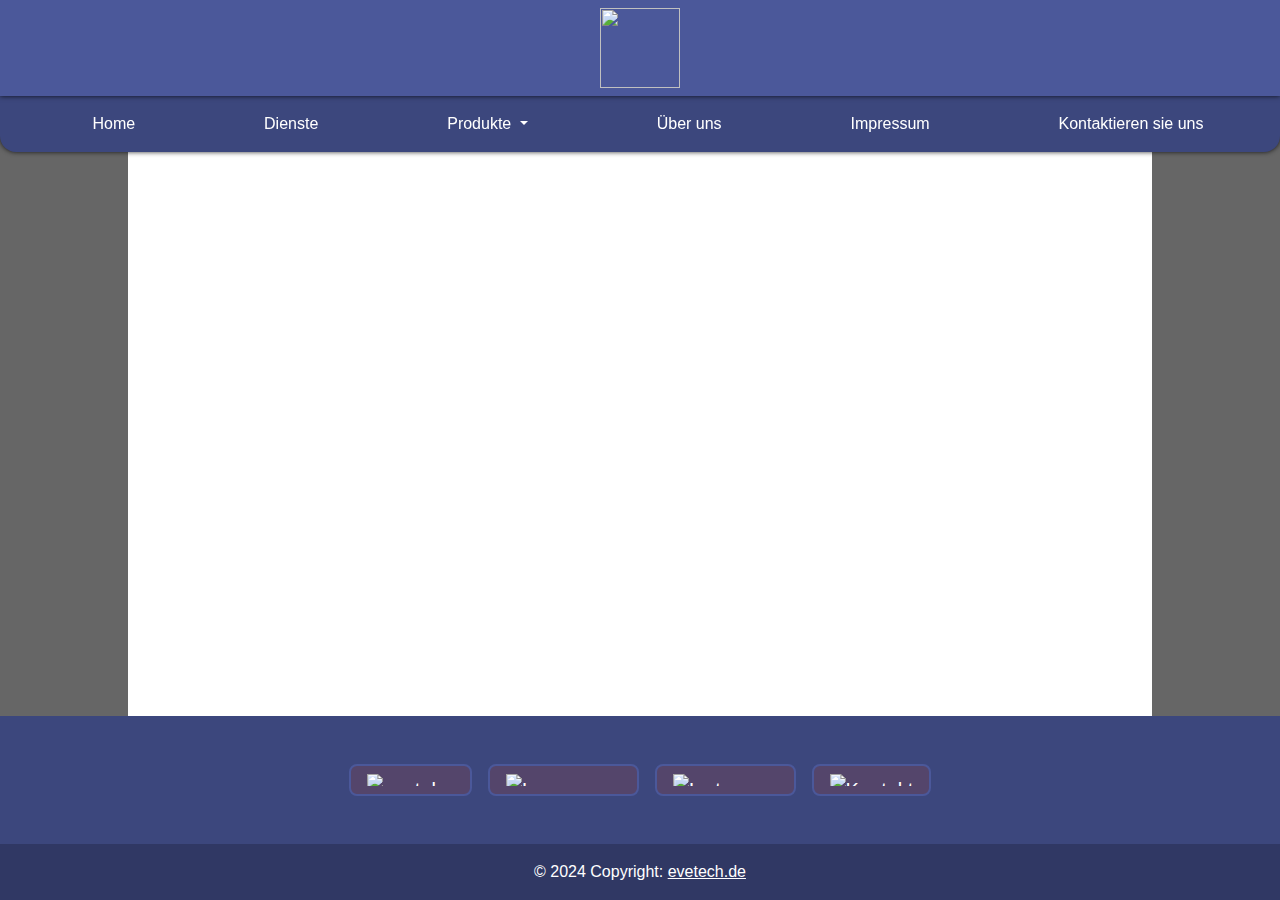
==== dienste.html @ 389f5839 "nix" ====
<!DOCTYPE html>
<html>

<head>
    <meta charset="UTF-8" />
    <title>Home | eve. </title>
    <link href="https://cdn.jsdelivr.net/npm/bootstrap@5.3.3/dist/css/bootstrap.min.css" rel="stylesheet" integrity="sha384-QWTKZyjpPEjISv5WaRU9OFeRpok6YctnYmDr5pNlyT2bRjXh0JMhjY6hW+ALEwIH" crossorigin="anonymous">
    <link href="Styles/style.css" rel="stylesheet">
    <script src="https://cdn.jsdelivr.net/npm/bootstrap@5.3.3/dist/js/bootstrap.bundle.min.js" integrity="sha384-YvpcrYf0tY3lHB60NNkmXc5s9fDVZLESaAA55NDzOxhy9GkcIdslK1eN7N6jIeHz" crossorigin="anonymous"></script>
    <script src="https://cdnjs.cloudflare.com/ajax/libs/three.js/r134/three.min.js"></script>
    <script src="https://cdn.jsdelivr.net/npm/vanta@0.5.24/dist/vanta.net.min.js"></script>
    <script>
        window.addEventListener('DOMContentLoaded', () => {
            VANTA.NET({
                el: "#net",
                mouseControls: true,
                touchControls: true,
                gyroControls: false,
                minheight: 200.00,
                minwidth: 200.00,
                scale: 1.00,
                scaleMobile: 1.00,
                points: 12.00,
                maxDistance: 26.00,
                spacing: 20.00,
            })
        })
    </script>
</head>

<body>
    <div id="blackbox"> </div>
    <div id="net"></div>
    <div class="logobar">
        <img src="images/logonav.png" class="logo">
    </div>
    <nav class="navbar navbar-expand navbar-dark">
        <div class="container-fluid">
            <a class="navbar-brand" href="#"></a>
            <button class="navbar-toggler" type="button" data-bs-toggle="collapse" data-bs-target="#navbarSupportedContent" aria-controls="navbarSupportedContent" aria-expanded="false" aria-label="Toggle navigation">
            <span class="navbar-toggler-icon"></span>
          </button>
            <div class="collapse navbar-collapse" id="navbarSupportedContent">
                <ul class="navbar-nav me-auto mb-2 mb-lg-0">
                    <li class="nav-item">
                        <a class="nav-link active" aria-current="page" href="index.html">Home</a>
                    </li>
                    <li class="nav-item">
                        <a class="nav-link" href="dienste.html">Dienste</a>
                    </li>
                    <li class="nav-item dropdown">
                        <a class="nav-link dropdown-toggle" href="#" role="button" data-bs-toggle="dropdown" aria-expanded="false">
                  Produkte
                </a>
                        <ul class="dropdown-menu" style="background-color: #3C477D;">
                            <li><a class="dropdown-item" href="shger.html">Smarthome Geräte</a></li>
                            <li><a class="dropdown-item" href="shsys.html">Smarthome Systeme</a></li>
                            <li><a class="dropdown-item" href="shkl.html">Smarthome Komplettlösungen</a></li>
                        </ul>
                    </li>
                    <li class="nav-item">
                        <a class="nav-link" href="team.html">Über uns</a>
                    </li>
                    <li class="nav-item">
                        <a class="nav-link" href="impressum.html">Impressum</a>
                    </li>
                    <li class="nav-item">
                        <a class="nav-link" href="kontakt.html">Kontaktieren sie uns</a>
                    </li>
                </ul>
            </div>
        </div>
    </nav>
    <div id="content">
        <div class="container-xxl"></div>
    </div>


    
</body>
<footer class="text-center text-lg-start" style="background-color: #3C477D;">
    <div class="container d-flex justify-content-center py-5">
        <button onclick="window.open('error.html', '_blank');" id="Btn" type="button" class="btn btn-primary btn-lg btn-floating mx-2" style="background-color: #54456b;">
          <img src="images/youtube.png" alt="youtube">
      </button>
        <button onclick="window.open('impressum.html', '_blank');" id="Btn" type="button" class="btn btn-primary btn-lg btn-floating mx-2" style="background-color: #54456b;">
          <img src="images/impressum.png" alt="Impressum">
      </button>
        <button onclick="window.open('https://www.instagram.com/evetechofficial/', '_blank');" id="Btn" type="button" class="btn btn-primary btn-lg btn-floating mx-2" style="background-color: #54456b;">
          <img src="images/insta.png" alt="Instagram">
      </button>
        <button onclick="window.open('kontakt.html', '_blank');" id="Btn" type="button" class="btn btn-primary btn-lg btn-floating mx-2" style="background-color: #54456b;">
          <img src="images/kont.png" alt="Kontakt">
      </button>
    </div>

    <!-- Copyright -->
    <div class="text-center text-white p-3" style="background-color: rgba(0, 0, 0, 0.2);">
        © 2024 Copyright:
        <a class="text-white" href="index.html">evetech.de</a>
    </div>
    <!-- Copyright -->
</footer>


</html>
---- Styles/style.css ----
body {
    color: white;
    display: flex;
    flex-direction: column;
    min-height: 100vh;
    font-family: 'Gibson', 'Arial', sans-serif;
}

.logo{
    width: 5rem;
    height: 5rem;
}

.logobar{
    display:flex;
    background-color: #4B589A;
    width: 100%;
    height: 6rem;
    justify-content: center;
    align-items: center;
    z-index: 3;
    position: relative;
    box-shadow: 0 0 5px rgba(0, 0, 0, 0.8);
}

.navbar{
    background-color: #3C477D; 
    border-bottom-left-radius: 1rem;
    border-bottom-right-radius: 1rem;
    z-index: 2;
    box-shadow: 0 0 5px rgba(0, 0, 0, 0.8);
}

.navbar-nav {
    display: flex;
    justify-content: space-around;
    width: 100%; /* This will make the navbar take the full width of its container */
}

.navbar-nav .nav-link {
    color: white; /* This will make the navbar text white */
}

.navbar-nav .nav-link:hover {
    text-decoration: underline; /* This will underline the navbar text on hover */
}
#net{
    width: 100%;
    height: 100%;
    position: fixed;
    z-index: 0;
}
.btn-floating {
    height: 32px;
    border-color: #4B589A;
    border-width: 2px;
    line-height: 32px; /* Adjust as needed */
    display: flex;

}
.btn:hover{
    border-color: #ffffff;
}
.btn-floating img {
    height: 100%; /* This will make the image height equal to the button height */
}


#blackbox{
    width: 100%;
    height: 100%;
    position: fixed;
    z-index: 1;
    background-color: rgba(0, 0, 0);
    opacity: 0.6;
}

#content {
    margin-left: 10%;
    margin-right: auto;
    width:80%;
    position:relative;
    z-index: 1;
    display: block;
    background-color: white;
    flex: 1 0 auto; /* This will push the footer down */
}

.dropdown-item{
    color: white;
}
.dropdown-menu :hover{
    background-color: #3C477D;
    color: white;
    text-decoration: underline;
}
footer {
    position: relative;
    min-width: 100%;
    flex-shrink: 0;
    z-index: 1;
    height: 5%; /* Set the footer height to 5% */
}
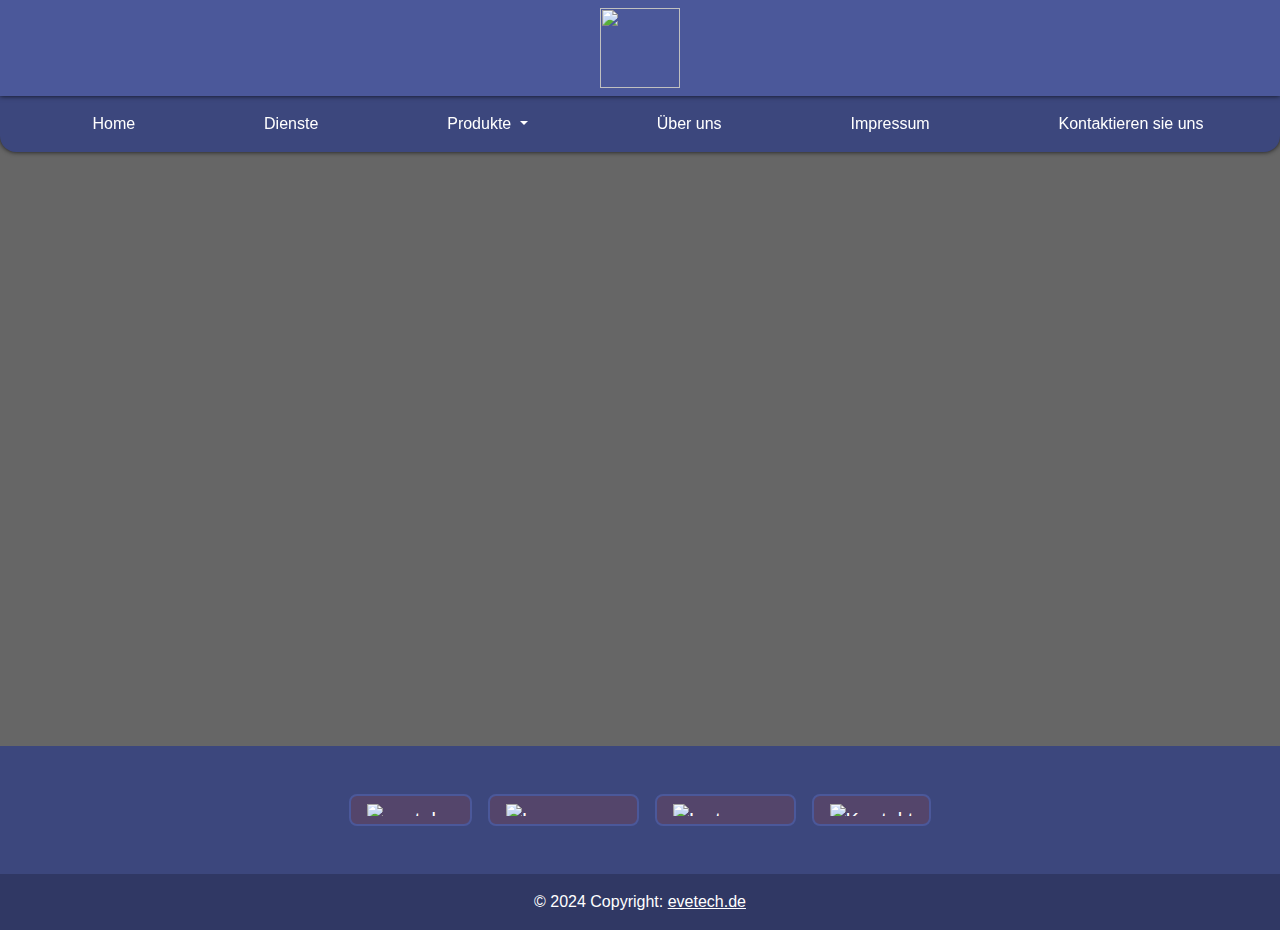
==== commit e95aa1ba: "Dienstleistung" ====
--- a/dienste.html
+++ b/dienste.html
@@ -75,7 +75,21 @@
         <div class="container-xxl"></div>
     </div>
 
+    class="content">
+    <h1> EVE TECH - Ihr Partner für Smart-Home-Lösungen</h1>
+    <h2>Was machen wir eigentlich?</h2>
+    <p>Bei EVE TECH sind wir darauf spezialisiert, intelligente Smart-Home-Lösungen anzubieten, die deinen Alltag komfortabler, sicherer und energieeffizienter gestalten. Unsere Expertise liegt in der Integration modernster Technologien, um dein Zuhause in ein intelligentes und vernetztes Umfeld zu verwandeln.</p>
+    
+    <h2>Was verkaufen wir?</h2>
+    <p>Unser Produktportfolio umfasst eine breite Palette von Smart-Home-Geräten und -Lösungen, darunter intelligente Thermostate, Beleuchtungssysteme, Sicherheitskameras, Bewegungssensoren, Tür- und Fenstersensoren, intelligente Alarmanlagen und vieles mehr. Egal, ob du dein Zuhause mit einer intelligenten Heizungs- und Beleuchtungssteuerung ausstatten möchtest oder nach einer umfassenden Sicherheitslösung suchst, wir haben das passende Produkt für dich.</p>
+    
+    <h2>In welche Preiskategorie fallen unsere Produkte?</h2>
+    <p>Unsere Produkte sind in verschiedenen Preiskategorien erhältlich, um den unterschiedlichen Bedürfnissen und Budgets unserer Kunden gerecht zu werden. Wir bieten sowohl erschwingliche Einstiegsmodelle als auch hochwertige Premiumprodukte an, die erstklassige Leistung und Funktionalität bieten.</p>
+    
+    <h2>Wie ist unser Lieferungsprozess?</h2>
+    <p>Unsere Lieferung erfolgt schnell und zuverlässig, um sicherzustellen, dass du deine Bestellung so schnell wie möglich erhältst. Die Lieferung innerhalb Deutschlands ist kostenlos für Bestellungen über einen bestimmten Betrag (Details findest du in unseren Versandbedingungen). Die Lieferdauer variiert je nach Produktverfügbarkeit und Lieferadresse, aber wir streben immer danach, deine Bestellung so schnell wie möglich zu liefern. Bei Fragen zu Lieferzeiten oder Versandkosten steht unser Kundenservice-Team gerne zur Verfügung, um dir weiterzuhelfen.</p>
 
+</div>
     
 </body>
 <footer class="text-center text-lg-start" style="background-color: #3C477D;">
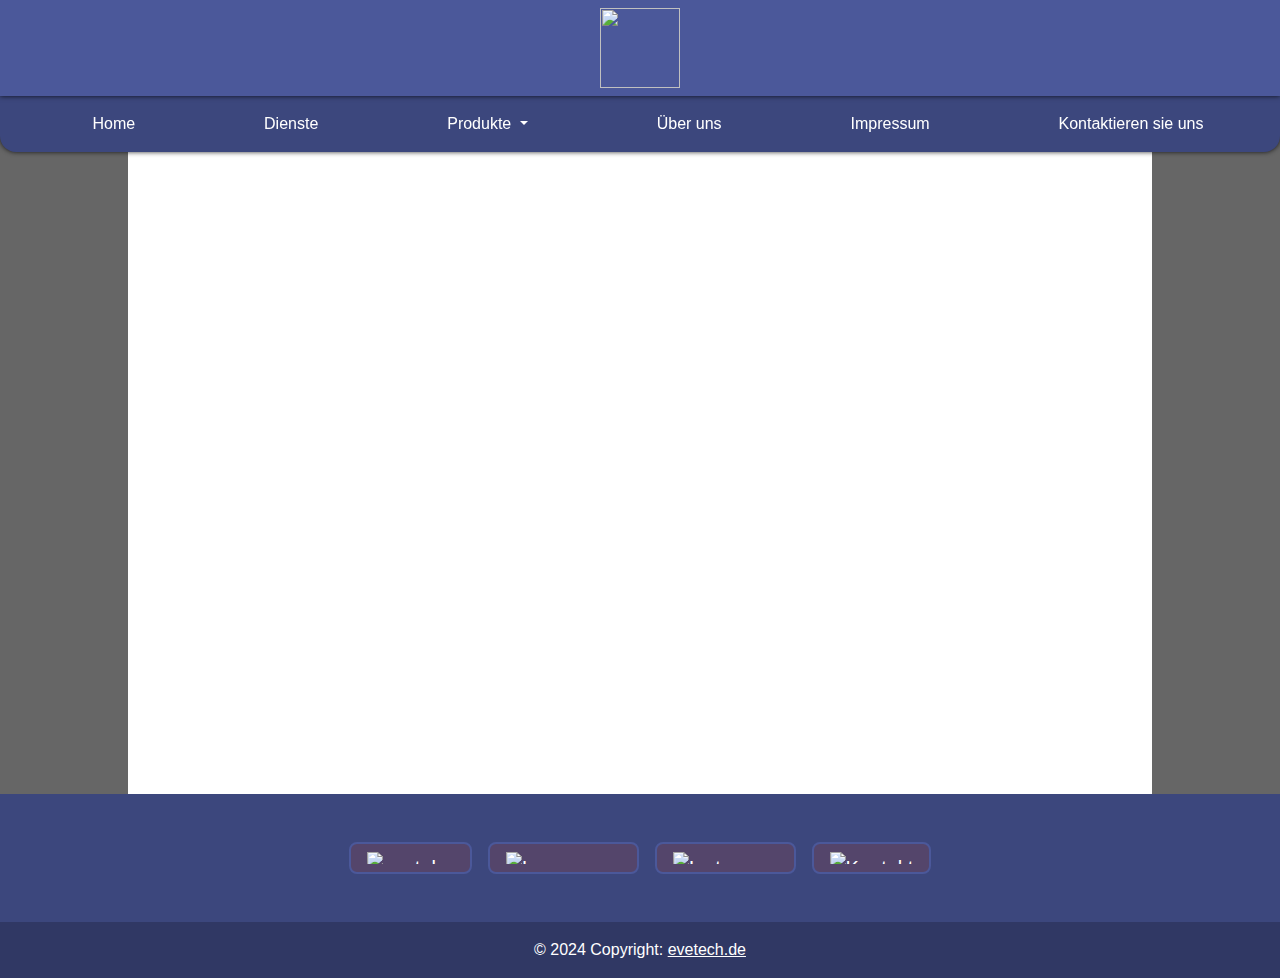
==== commit e24a36d1: "Dienstleistungen richtiger" ====
--- a/dienste.html
+++ b/dienste.html
@@ -72,10 +72,7 @@
         </div>
     </nav>
     <div id="content">
-        <div class="container-xxl"></div>
-    </div>
-
-    class="content">
+        
     <h1> EVE TECH - Ihr Partner für Smart-Home-Lösungen</h1>
     <h2>Was machen wir eigentlich?</h2>
     <p>Bei EVE TECH sind wir darauf spezialisiert, intelligente Smart-Home-Lösungen anzubieten, die deinen Alltag komfortabler, sicherer und energieeffizienter gestalten. Unsere Expertise liegt in der Integration modernster Technologien, um dein Zuhause in ein intelligentes und vernetztes Umfeld zu verwandeln.</p>
@@ -88,6 +85,10 @@
     
     <h2>Wie ist unser Lieferungsprozess?</h2>
     <p>Unsere Lieferung erfolgt schnell und zuverlässig, um sicherzustellen, dass du deine Bestellung so schnell wie möglich erhältst. Die Lieferung innerhalb Deutschlands ist kostenlos für Bestellungen über einen bestimmten Betrag (Details findest du in unseren Versandbedingungen). Die Lieferdauer variiert je nach Produktverfügbarkeit und Lieferadresse, aber wir streben immer danach, deine Bestellung so schnell wie möglich zu liefern. Bei Fragen zu Lieferzeiten oder Versandkosten steht unser Kundenservice-Team gerne zur Verfügung, um dir weiterzuhelfen.</p>
+
+    </div>
+
+    
 
 </div>
     
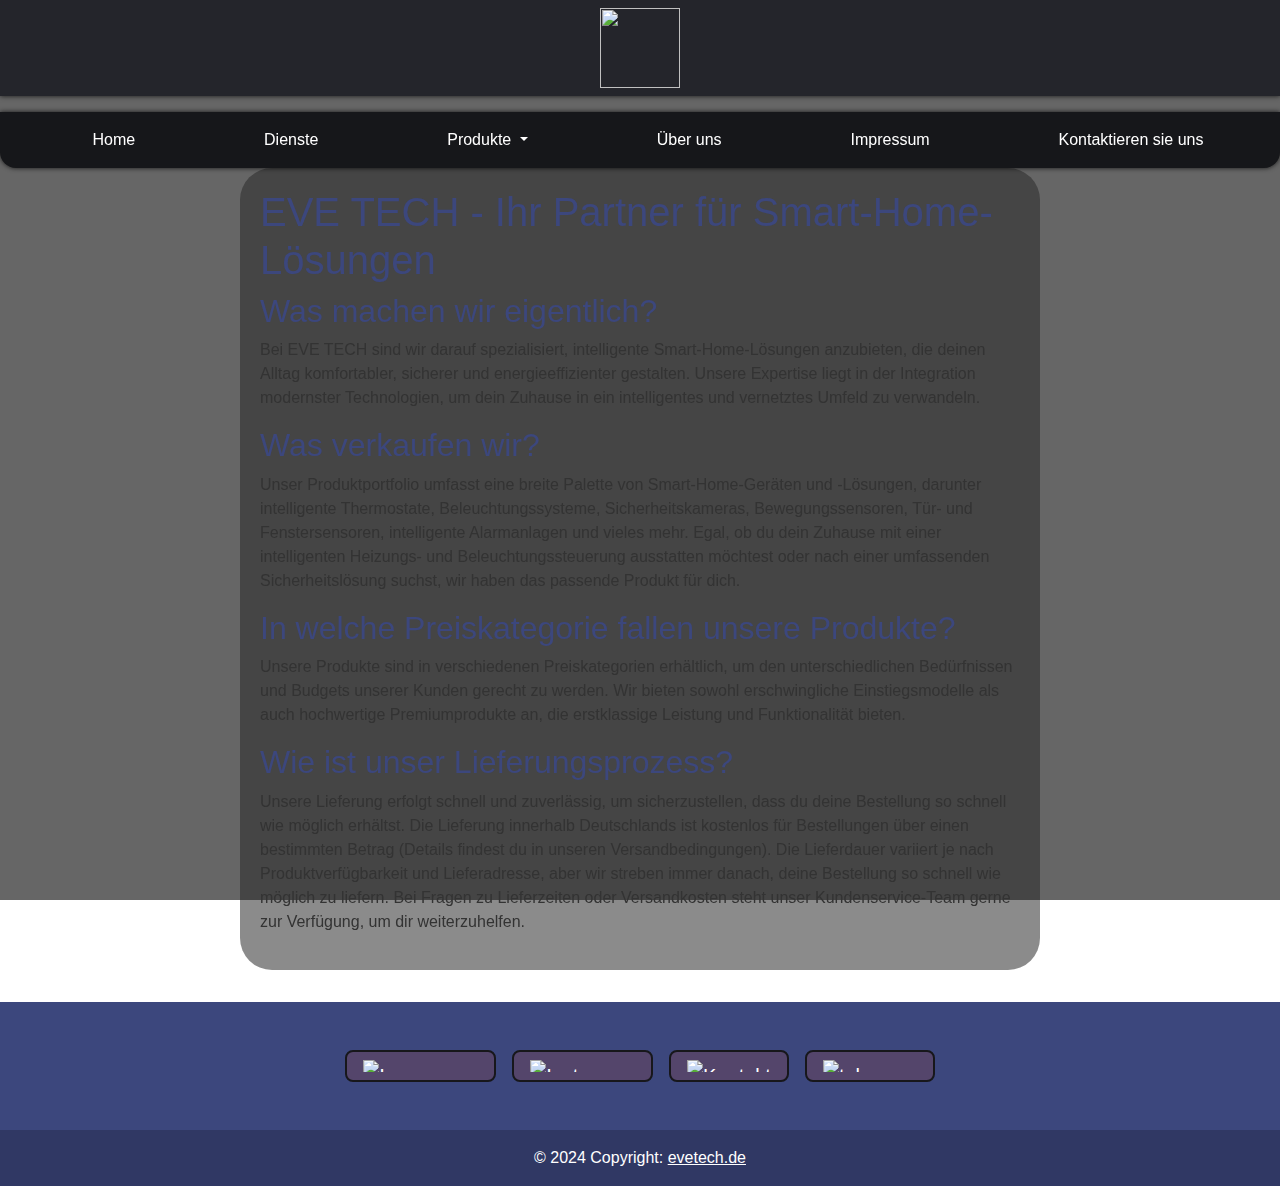
==== commit d9c857e4: "hhhhhh" ====
--- a/dienste.html
+++ b/dienste.html
@@ -9,6 +9,7 @@
     <script src="https://cdn.jsdelivr.net/npm/bootstrap@5.3.3/dist/js/bootstrap.bundle.min.js" integrity="sha384-YvpcrYf0tY3lHB60NNkmXc5s9fDVZLESaAA55NDzOxhy9GkcIdslK1eN7N6jIeHz" crossorigin="anonymous"></script>
     <script src="https://cdnjs.cloudflare.com/ajax/libs/three.js/r134/three.min.js"></script>
     <script src="https://cdn.jsdelivr.net/npm/vanta@0.5.24/dist/vanta.net.min.js"></script>
+    <link href="Styles/dienste.css" rel="stylesheet">
     <script>
         window.addEventListener('DOMContentLoaded', () => {
             VANTA.NET({
@@ -52,7 +53,7 @@
                         <a class="nav-link dropdown-toggle" href="#" role="button" data-bs-toggle="dropdown" aria-expanded="false">
                   Produkte
                 </a>
-                        <ul class="dropdown-menu" style="background-color: #3C477D;">
+                        <ul class="dropdown-menu" style="background-color: #24252b;">
                             <li><a class="dropdown-item" href="shger.html">Smarthome Geräte</a></li>
                             <li><a class="dropdown-item" href="shsys.html">Smarthome Systeme</a></li>
                             <li><a class="dropdown-item" href="shkl.html">Smarthome Komplettlösungen</a></li>
@@ -72,32 +73,35 @@
         </div>
     </nav>
     <div id="content">
-        
-    <h1> EVE TECH - Ihr Partner für Smart-Home-Lösungen</h1>
-    <h2>Was machen wir eigentlich?</h2>
-    <p>Bei EVE TECH sind wir darauf spezialisiert, intelligente Smart-Home-Lösungen anzubieten, die deinen Alltag komfortabler, sicherer und energieeffizienter gestalten. Unsere Expertise liegt in der Integration modernster Technologien, um dein Zuhause in ein intelligentes und vernetztes Umfeld zu verwandeln.</p>
-    
-    <h2>Was verkaufen wir?</h2>
-    <p>Unser Produktportfolio umfasst eine breite Palette von Smart-Home-Geräten und -Lösungen, darunter intelligente Thermostate, Beleuchtungssysteme, Sicherheitskameras, Bewegungssensoren, Tür- und Fenstersensoren, intelligente Alarmanlagen und vieles mehr. Egal, ob du dein Zuhause mit einer intelligenten Heizungs- und Beleuchtungssteuerung ausstatten möchtest oder nach einer umfassenden Sicherheitslösung suchst, wir haben das passende Produkt für dich.</p>
-    
-    <h2>In welche Preiskategorie fallen unsere Produkte?</h2>
-    <p>Unsere Produkte sind in verschiedenen Preiskategorien erhältlich, um den unterschiedlichen Bedürfnissen und Budgets unserer Kunden gerecht zu werden. Wir bieten sowohl erschwingliche Einstiegsmodelle als auch hochwertige Premiumprodukte an, die erstklassige Leistung und Funktionalität bieten.</p>
-    
-    <h2>Wie ist unser Lieferungsprozess?</h2>
-    <p>Unsere Lieferung erfolgt schnell und zuverlässig, um sicherzustellen, dass du deine Bestellung so schnell wie möglich erhältst. Die Lieferung innerhalb Deutschlands ist kostenlos für Bestellungen über einen bestimmten Betrag (Details findest du in unseren Versandbedingungen). Die Lieferdauer variiert je nach Produktverfügbarkeit und Lieferadresse, aber wir streben immer danach, deine Bestellung so schnell wie möglich zu liefern. Bei Fragen zu Lieferzeiten oder Versandkosten steht unser Kundenservice-Team gerne zur Verfügung, um dir weiterzuhelfen.</p>
+
+        <h1> EVE TECH - Ihr Partner für Smart-Home-Lösungen</h1>
+        <h2>Was machen wir eigentlich?</h2>
+        <p>Bei EVE TECH sind wir darauf spezialisiert, intelligente Smart-Home-Lösungen anzubieten, die deinen Alltag komfortabler, sicherer und energieeffizienter gestalten. Unsere Expertise liegt in der Integration modernster Technologien, um dein Zuhause
+            in ein intelligentes und vernetztes Umfeld zu verwandeln.</p>
+
+        <h2>Was verkaufen wir?</h2>
+        <p>Unser Produktportfolio umfasst eine breite Palette von Smart-Home-Geräten und -Lösungen, darunter intelligente Thermostate, Beleuchtungssysteme, Sicherheitskameras, Bewegungssensoren, Tür- und Fenstersensoren, intelligente Alarmanlagen und vieles
+            mehr. Egal, ob du dein Zuhause mit einer intelligenten Heizungs- und Beleuchtungssteuerung ausstatten möchtest oder nach einer umfassenden Sicherheitslösung suchst, wir haben das passende Produkt für dich.</p>
+
+        <h2>In welche Preiskategorie fallen unsere Produkte?</h2>
+        <p>Unsere Produkte sind in verschiedenen Preiskategorien erhältlich, um den unterschiedlichen Bedürfnissen und Budgets unserer Kunden gerecht zu werden. Wir bieten sowohl erschwingliche Einstiegsmodelle als auch hochwertige Premiumprodukte an, die
+            erstklassige Leistung und Funktionalität bieten.</p>
+
+        <h2>Wie ist unser Lieferungsprozess?</h2>
+        <p>Unsere Lieferung erfolgt schnell und zuverlässig, um sicherzustellen, dass du deine Bestellung so schnell wie möglich erhältst. Die Lieferung innerhalb Deutschlands ist kostenlos für Bestellungen über einen bestimmten Betrag (Details findest du
+            in unseren Versandbedingungen). Die Lieferdauer variiert je nach Produktverfügbarkeit und Lieferadresse, aber wir streben immer danach, deine Bestellung so schnell wie möglich zu liefern. Bei Fragen zu Lieferzeiten oder Versandkosten steht
+            unser Kundenservice-Team gerne zur Verfügung, um dir weiterzuhelfen.</p>
 
     </div>
 
-    
 
-</div>
-    
+
+    </div>
+
 </body>
 <footer class="text-center text-lg-start" style="background-color: #3C477D;">
     <div class="container d-flex justify-content-center py-5">
-        <button onclick="window.open('error.html', '_blank');" id="Btn" type="button" class="btn btn-primary btn-lg btn-floating mx-2" style="background-color: #54456b;">
-          <img src="images/youtube.png" alt="youtube">
-      </button>
+
         <button onclick="window.open('impressum.html', '_blank');" id="Btn" type="button" class="btn btn-primary btn-lg btn-floating mx-2" style="background-color: #54456b;">
           <img src="images/impressum.png" alt="Impressum">
       </button>
@@ -107,6 +111,9 @@
         <button onclick="window.open('kontakt.html', '_blank');" id="Btn" type="button" class="btn btn-primary btn-lg btn-floating mx-2" style="background-color: #54456b;">
           <img src="images/kont.png" alt="Kontakt">
       </button>
+        <button onclick="window.open('https://t.me/evetech_gmbh');" id="telegramBtn" type="button" class="btn btn-primary btn-lg btn-floating mx-2" style="background-color: #54456b;">
+        <img src="images/telegram.png" alt="telegram">
+    </button>
     </div>
 
     <!-- Copyright -->
--- a/Styles/style.css
+++ b/Styles/style.css
@@ -6,14 +6,14 @@
     font-family: 'Gibson', 'Arial', sans-serif;
 }
 
-.logo{
+.logo {
     width: 5rem;
     height: 5rem;
 }
 
-.logobar{
-    display:flex;
-    background-color: #4B589A;
+.logobar {
+    display: flex;
+    background-color: #24252b;
     width: 100%;
     height: 6rem;
     justify-content: center;
@@ -23,50 +23,62 @@
     box-shadow: 0 0 5px rgba(0, 0, 0, 0.8);
 }
 
-.navbar{
-    background-color: #3C477D; 
+.navbar {
+    margin-top: 12pt;
+    background-color: #16171a;
     border-bottom-left-radius: 1rem;
     border-bottom-right-radius: 1rem;
-    z-index: 2;
+    z-index: 5;
     box-shadow: 0 0 5px rgba(0, 0, 0, 0.8);
 }
 
 .navbar-nav {
     display: flex;
     justify-content: space-around;
-    width: 100%; /* This will make the navbar take the full width of its container */
+    width: 100%;
+    /* This will make the navbar take the full width of its container */
 }
 
 .navbar-nav .nav-link {
-    color: white; /* This will make the navbar text white */
+    color: white;
+    /* This will make the navbar text white */
 }
 
 .navbar-nav .nav-link:hover {
-    text-decoration: underline; /* This will underline the navbar text on hover */
+    text-decoration: underline;
+    /* This will underline the navbar text on hover */
 }
-#net{
+
+#net {
     width: 100%;
     height: 100%;
     position: fixed;
     z-index: 0;
 }
+
+.btn {
+    background-color: #5b5c5d;
+}
+
 .btn-floating {
     height: 32px;
-    border-color: #4B589A;
+    border-color: #17171b;
     border-width: 2px;
-    line-height: 32px; /* Adjust as needed */
+    line-height: 32px;
+    /* Adjust as needed */
     display: flex;
+}
 
-}
-.btn:hover{
+.btn:hover {
     border-color: #ffffff;
 }
+
 .btn-floating img {
-    height: 100%; /* This will make the image height equal to the button height */
+    height: 100%;
+    /* This will make the image height equal to the button height */
 }
 
-
-#blackbox{
+#blackbox {
     width: 100%;
     height: 100%;
     position: fixed;
@@ -78,27 +90,36 @@
 #content {
     margin-left: 10%;
     margin-right: auto;
-    width:80%;
-    position:relative;
+    width: 80%;
+    position: relative;
     z-index: 1;
     display: block;
-    background-color: white;
-    flex: 1 0 auto; /* This will push the footer down */
+    border-radius: 2rem;
+    background-color: #2828288a;
+    flex: 1 0 auto;
+    margin-top: 2rem;
+    margin-bottom: 2rem;
+    /* This will push the footer down */
 }
 
-.dropdown-item{
+.dropdown-item {
     color: white;
+    z-index: 10 !important;
+    background-color: #16171a;
 }
-.dropdown-menu :hover{
-    background-color: #3C477D;
+
+.dropdown-menu :hover {
+    background-color: #2a2c32;
     color: white;
     text-decoration: underline;
 }
+
 footer {
+    margin-top: 2rem;
     position: relative;
     min-width: 100%;
     flex-shrink: 0;
     z-index: 1;
-    height: 5%; /* Set the footer height to 5% */
-}
-
+    height: 5%;
+    /* Set the footer height to 5% */
+}--- a/Styles/dienste.css
+++ b/Styles/dienste.css
@@ -0,0 +1,11 @@
+#content {
+    padding: 20px;
+    max-width: 800px;
+    margin: 0 auto;
+    color: #333;
+    position: relative; /* Positionierung relativ für den z-index */
+    z-index: 2; /* Stellt sicher, dass der Hauptinhalt über dem Vanta.js-Effekt liegt */
+}
+h1, h2 {
+    color: #3C477D;
+}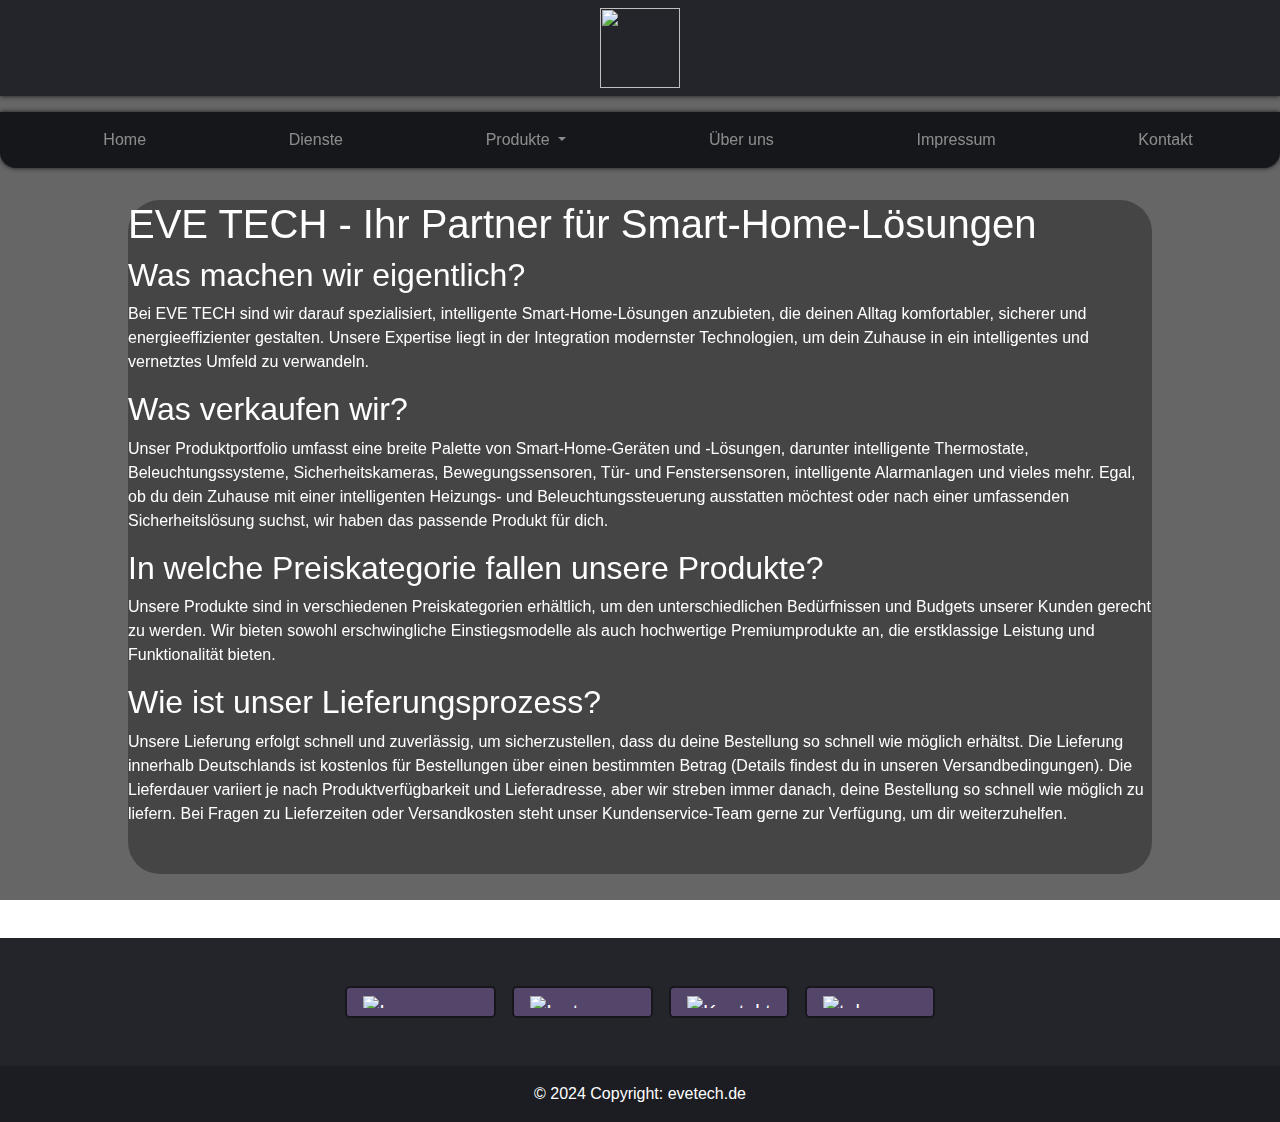
==== commit aadcdd69: "No sys :(" ====
--- a/dienste.html
+++ b/dienste.html
@@ -3,12 +3,17 @@
 
 <head>
     <meta charset="UTF-8" />
-    <title>Home | eve. </title>
+    <title>Dienste | eve. </title>
     <link href="https://cdn.jsdelivr.net/npm/bootstrap@5.3.3/dist/css/bootstrap.min.css" rel="stylesheet" integrity="sha384-QWTKZyjpPEjISv5WaRU9OFeRpok6YctnYmDr5pNlyT2bRjXh0JMhjY6hW+ALEwIH" crossorigin="anonymous">
-    <link href="Styles/style.css" rel="stylesheet">
     <script src="https://cdn.jsdelivr.net/npm/bootstrap@5.3.3/dist/js/bootstrap.bundle.min.js" integrity="sha384-YvpcrYf0tY3lHB60NNkmXc5s9fDVZLESaAA55NDzOxhy9GkcIdslK1eN7N6jIeHz" crossorigin="anonymous"></script>
+    <link href="https://stackpath.bootstrapcdn.com/bootstrap/4.3.1/css/bootstrap.min.css" rel="stylesheet">
     <script src="https://cdnjs.cloudflare.com/ajax/libs/three.js/r134/three.min.js"></script>
     <script src="https://cdn.jsdelivr.net/npm/vanta@0.5.24/dist/vanta.net.min.js"></script>
+    <link rel="preconnect" href="https://fonts.googleapis.com">
+    <link rel="preconnect" href="https://fonts.gstatic.com" crossorigin>
+    <link href="https://fonts.googleapis.com/css2?family=Montserrat:ital,wght@0,100..900;1,100..900&display=swap" rel="stylesheet">
+    <link href="https://fonts.googleapis.com/css2?family=Reddit+Mono:wght@200..900&display=swap" rel="stylesheet">
+    <link href="Styles/style.css" rel="stylesheet">
     <link href="Styles/dienste.css" rel="stylesheet">
     <script>
         window.addEventListener('DOMContentLoaded', () => {
@@ -27,6 +32,10 @@
             })
         })
     </script>
+    <link rel="apple-touch-icon" sizes="180x180" href="favicon/apple-touch-icon.png">
+    <link rel="icon" type="image/png" sizes="32x32" href="favicon/favicon-32x32.png">
+    <link rel="icon" type="image/png" sizes="16x16" href="favicon/favicon-16x16.png">
+    <link rel="manifest" href="favicon/site.webmanifest">
 </head>
 
 <body>
@@ -44,7 +53,7 @@
             <div class="collapse navbar-collapse" id="navbarSupportedContent">
                 <ul class="navbar-nav me-auto mb-2 mb-lg-0">
                     <li class="nav-item">
-                        <a class="nav-link active" aria-current="page" href="index.html">Home</a>
+                        <a class="nav-link" aria-current="page" href="index.html">Home</a>
                     </li>
                     <li class="nav-item">
                         <a class="nav-link" href="dienste.html">Dienste</a>
@@ -55,7 +64,6 @@
                 </a>
                         <ul class="dropdown-menu" style="background-color: #24252b;">
                             <li><a class="dropdown-item" href="shger.html">Smarthome Geräte</a></li>
-                            <li><a class="dropdown-item" href="shsys.html">Smarthome Systeme</a></li>
                             <li><a class="dropdown-item" href="shkl.html">Smarthome Komplettlösungen</a></li>
                         </ul>
                     </li>
@@ -66,7 +74,7 @@
                         <a class="nav-link" href="impressum.html">Impressum</a>
                     </li>
                     <li class="nav-item">
-                        <a class="nav-link" href="kontakt.html">Kontaktieren sie uns</a>
+                        <a class="nav-link" href="kontakt.html">Kontakt</a>
                     </li>
                 </ul>
             </div>
@@ -99,7 +107,7 @@
     </div>
 
 </body>
-<footer class="text-center text-lg-start" style="background-color: #3C477D;">
+<footer class="text-center text-lg-start">
     <div class="container d-flex justify-content-center py-5">
 
         <button onclick="window.open('impressum.html', '_blank');" id="Btn" type="button" class="btn btn-primary btn-lg btn-floating mx-2" style="background-color: #54456b;">
--- a/Styles/style.css
+++ b/Styles/style.css
@@ -1,3 +1,4 @@
+@import url(https://fonts.googleapis.com/css?family=Calibri:400,300,700);
 body {
     color: white;
     display: flex;
@@ -30,6 +31,7 @@
     border-bottom-right-radius: 1rem;
     z-index: 5;
     box-shadow: 0 0 5px rgba(0, 0, 0, 0.8);
+    font-family: 'Calibri', sans-serif !important;
 }
 
 .navbar-nav {
@@ -99,19 +101,25 @@
     flex: 1 0 auto;
     margin-top: 2rem;
     margin-bottom: 2rem;
+    padding-bottom: 2rem;
     /* This will push the footer down */
 }
 
 .dropdown-item {
-    color: white;
+    color: white !important;
     z-index: 10 !important;
     background-color: #16171a;
 }
 
 .dropdown-menu :hover {
     background-color: #2a2c32;
+    color: white !important;
+    text-decoration: underline;
+}
+
+.dropdown-menu {
+    background-color: #16171a;
     color: white;
-    text-decoration: underline;
 }
 
 footer {
@@ -121,5 +129,6 @@
     flex-shrink: 0;
     z-index: 1;
     height: 5%;
+    background-color: #24252b
     /* Set the footer height to 5% */
 }--- a/Styles/dienste.css
+++ b/Styles/dienste.css
@@ -1,11 +1,4 @@
-#content {
-    padding: 20px;
-    max-width: 800px;
-    margin: 0 auto;
-    color: #333;
-    position: relative; /* Positionierung relativ für den z-index */
-    z-index: 2; /* Stellt sicher, dass der Hauptinhalt über dem Vanta.js-Effekt liegt */
-}
-h1, h2 {
-    color: #3C477D;
+h1,
+h2 {
+    color: white;
 }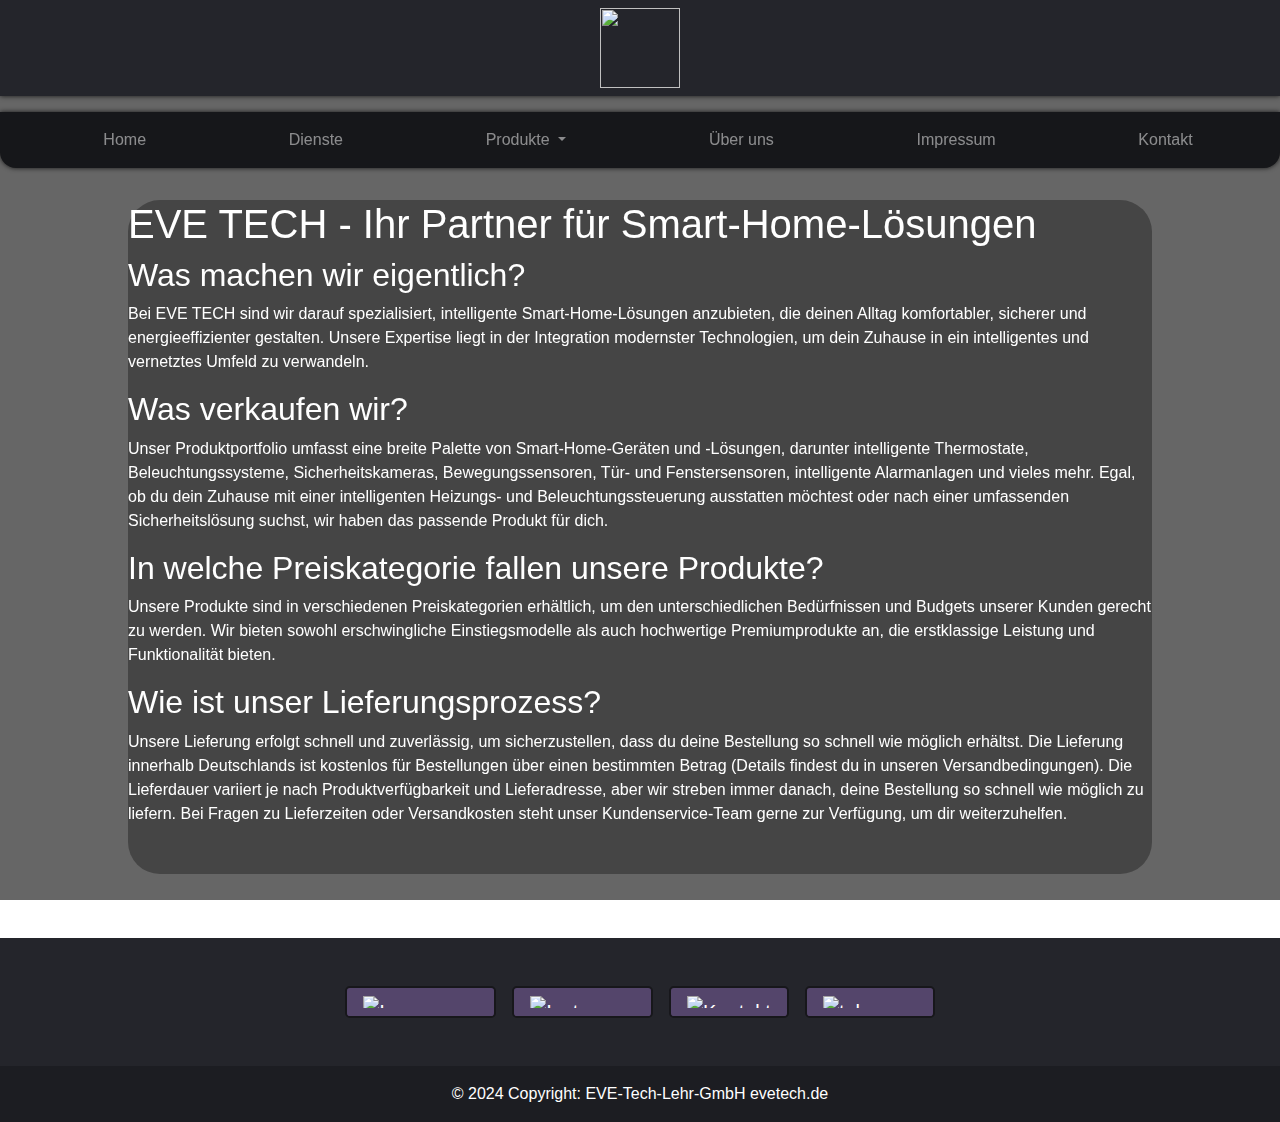
==== commit 0b5e4692: "Lehr-GmbH" ====
--- a/dienste.html
+++ b/dienste.html
@@ -126,7 +126,7 @@
 
     <!-- Copyright -->
     <div class="text-center text-white p-3" style="background-color: rgba(0, 0, 0, 0.2);">
-        © 2024 Copyright:
+        © 2024 Copyright: EVE-Tech-Lehr-GmbH
         <a class="text-white" href="index.html">evetech.de</a>
     </div>
     <!-- Copyright -->
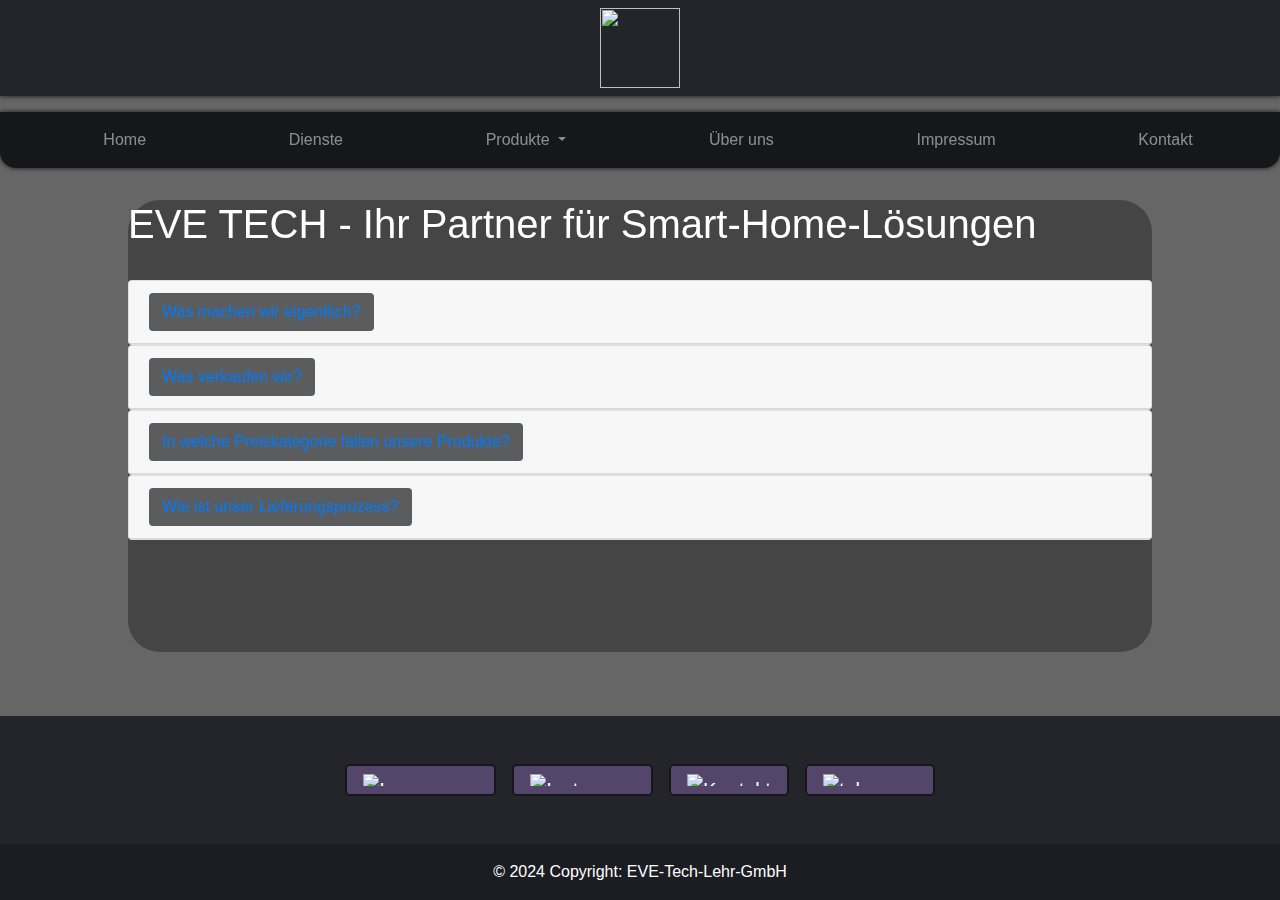
==== commit cb67d848: "1" ====
--- a/dienste.html
+++ b/dienste.html
@@ -82,28 +82,74 @@
     </nav>
     <div id="content">
 
+
         <h1> EVE TECH - Ihr Partner für Smart-Home-Lösungen</h1>
-        <h2>Was machen wir eigentlich?</h2>
-        <p>Bei EVE TECH sind wir darauf spezialisiert, intelligente Smart-Home-Lösungen anzubieten, die deinen Alltag komfortabler, sicherer und energieeffizienter gestalten. Unsere Expertise liegt in der Integration modernster Technologien, um dein Zuhause
-            in ein intelligentes und vernetztes Umfeld zu verwandeln.</p>
+        <br>
 
-        <h2>Was verkaufen wir?</h2>
-        <p>Unser Produktportfolio umfasst eine breite Palette von Smart-Home-Geräten und -Lösungen, darunter intelligente Thermostate, Beleuchtungssysteme, Sicherheitskameras, Bewegungssensoren, Tür- und Fenstersensoren, intelligente Alarmanlagen und vieles
-            mehr. Egal, ob du dein Zuhause mit einer intelligenten Heizungs- und Beleuchtungssteuerung ausstatten möchtest oder nach einer umfassenden Sicherheitslösung suchst, wir haben das passende Produkt für dich.</p>
+        <div id="accordion">
+            <div class="card">
+                <div class="card-header" id="headingOne">
+                    <h5 class="mb-0">
+                        <button class="btn btn-link" data-toggle="collapse" data-target="#collapseOne" aria-expanded="false" aria-controls="collapseOne">
+                            Was machen wir eigentlich?
+          </button>
+                    </h5>
+                </div>
 
-        <h2>In welche Preiskategorie fallen unsere Produkte?</h2>
-        <p>Unsere Produkte sind in verschiedenen Preiskategorien erhältlich, um den unterschiedlichen Bedürfnissen und Budgets unserer Kunden gerecht zu werden. Wir bieten sowohl erschwingliche Einstiegsmodelle als auch hochwertige Premiumprodukte an, die
-            erstklassige Leistung und Funktionalität bieten.</p>
-
-        <h2>Wie ist unser Lieferungsprozess?</h2>
-        <p>Unsere Lieferung erfolgt schnell und zuverlässig, um sicherzustellen, dass du deine Bestellung so schnell wie möglich erhältst. Die Lieferung innerhalb Deutschlands ist kostenlos für Bestellungen über einen bestimmten Betrag (Details findest du
-            in unseren Versandbedingungen). Die Lieferdauer variiert je nach Produktverfügbarkeit und Lieferadresse, aber wir streben immer danach, deine Bestellung so schnell wie möglich zu liefern. Bei Fragen zu Lieferzeiten oder Versandkosten steht
-            unser Kundenservice-Team gerne zur Verfügung, um dir weiterzuhelfen.</p>
-
-    </div>
-
-
-
+                <div id="collapseOne" class="collapse" aria-labelledby="headingOne" data-parent="#accordion">
+                    <div class="card-body">
+                        Bei EVE TECH sind wir darauf spezialisiert, intelligente Smart-Home-Lösungen anzubieten, die deinen Alltag komfortabler, sicherer und energieeffizienter gestalten. Unsere Expertise liegt in der Integration modernster Technologien, um dein Zuhause
+                        in ein intelligentes und vernetztes Umfeld zu verwandeln.
+                    </div>
+                </div>
+            </div>
+            <div class="card">
+                <div class="card-header" id="headingTwo">
+                    <h5 class="mb-0">
+                        <button class="btn btn-link" data-toggle="collapse" data-target="#collapseTwo" aria-expanded="false" aria-controls="collapseTwo">
+                            Was verkaufen wir?
+          </button>
+                    </h5>
+                </div>
+                <div id="collapseTwo" class="collapse" aria-labelledby="headingTwo" data-parent="#accordion">
+                    <div class="card-body">
+                        Unser Produktportfolio umfasst eine breite Palette von Smart-Home-Geräten und -Lösungen, darunter intelligente Thermostate, Beleuchtungssysteme, Sicherheitskameras, Bewegungssensoren, Tür- und Fenstersensoren, intelligente Alarmanlagen und vieles
+                        mehr. Egal, ob du dein Zuhause mit einer intelligenten Heizungs- und Beleuchtungssteuerung ausstatten möchtest oder nach einer umfassenden Sicherheitslösung suchst, wir haben das passende Produkt für dich.
+                    </div>
+                </div>
+            </div>
+            <div class="card">
+                <div class="card-header" id="headingThree">
+                    <h5 class="mb-0">
+                        <button class="btn btn-link" data-toggle="collapse" data-target="#collapseThree" aria-expanded="false" aria-controls="collapseThree">
+                            In welche Preiskategorie fallen unsere Produkte?
+          </button>
+                    </h5>
+                </div>
+                <div id="collapseThree" class="collapse" aria-labelledby="headingThree" data-parent="#accordion">
+                    <div class="card-body">
+                        Unsere Produkte sind in verschiedenen Preiskategorien erhältlich, um den unterschiedlichen Bedürfnissen und Budgets unserer Kunden gerecht zu werden. Wir bieten sowohl erschwingliche Einstiegsmodelle als auch hochwertige Premiumprodukte an, die
+                        erstklassige Leistung und Funktionalität bieten.
+                    </div>
+                </div>
+            </div>
+            <div class="card">
+                <div class="card-header" id="headingFour">
+                    <h5 class="mb-0">
+                        <button class="btn btn-link" data-toggle="collapse" data-target="#collapseFour" aria-expanded="false" aria-controls="collapseThree">
+                            Wie ist unser Lieferungsprozess?
+            </button>
+                    </h5>
+                </div>
+                <div id="collapseFour" class="collapse" aria-labelledby="headingFour" data-parent="#accordion">
+                    <div class="card-body">
+                        Unsere Lieferung erfolgt schnell und zuverlässig, um sicherzustellen, dass du deine Bestellung so schnell wie möglich erhältst. Die Lieferung innerhalb Deutschlands ist kostenlos für Bestellungen über einen bestimmten Betrag (Details findest du
+                        in unseren Versandbedingungen). Die Lieferdauer variiert je nach Produktverfügbarkeit und Lieferadresse, aber wir streben immer danach, deine Bestellung so schnell wie möglich zu liefern. Bei Fragen zu Lieferzeiten oder Versandkosten steht
+                        unser Kundenservice-Team gerne zur Verfügung, um dir weiterzuhelfen.
+                    </div>
+                </div>
+            </div>
+        </div>
     </div>
 
 </body>
@@ -127,7 +173,6 @@
     <!-- Copyright -->
     <div class="text-center text-white p-3" style="background-color: rgba(0, 0, 0, 0.2);">
         © 2024 Copyright: EVE-Tech-Lehr-GmbH
-        <a class="text-white" href="index.html">evetech.de</a>
     </div>
     <!-- Copyright -->
 </footer>
